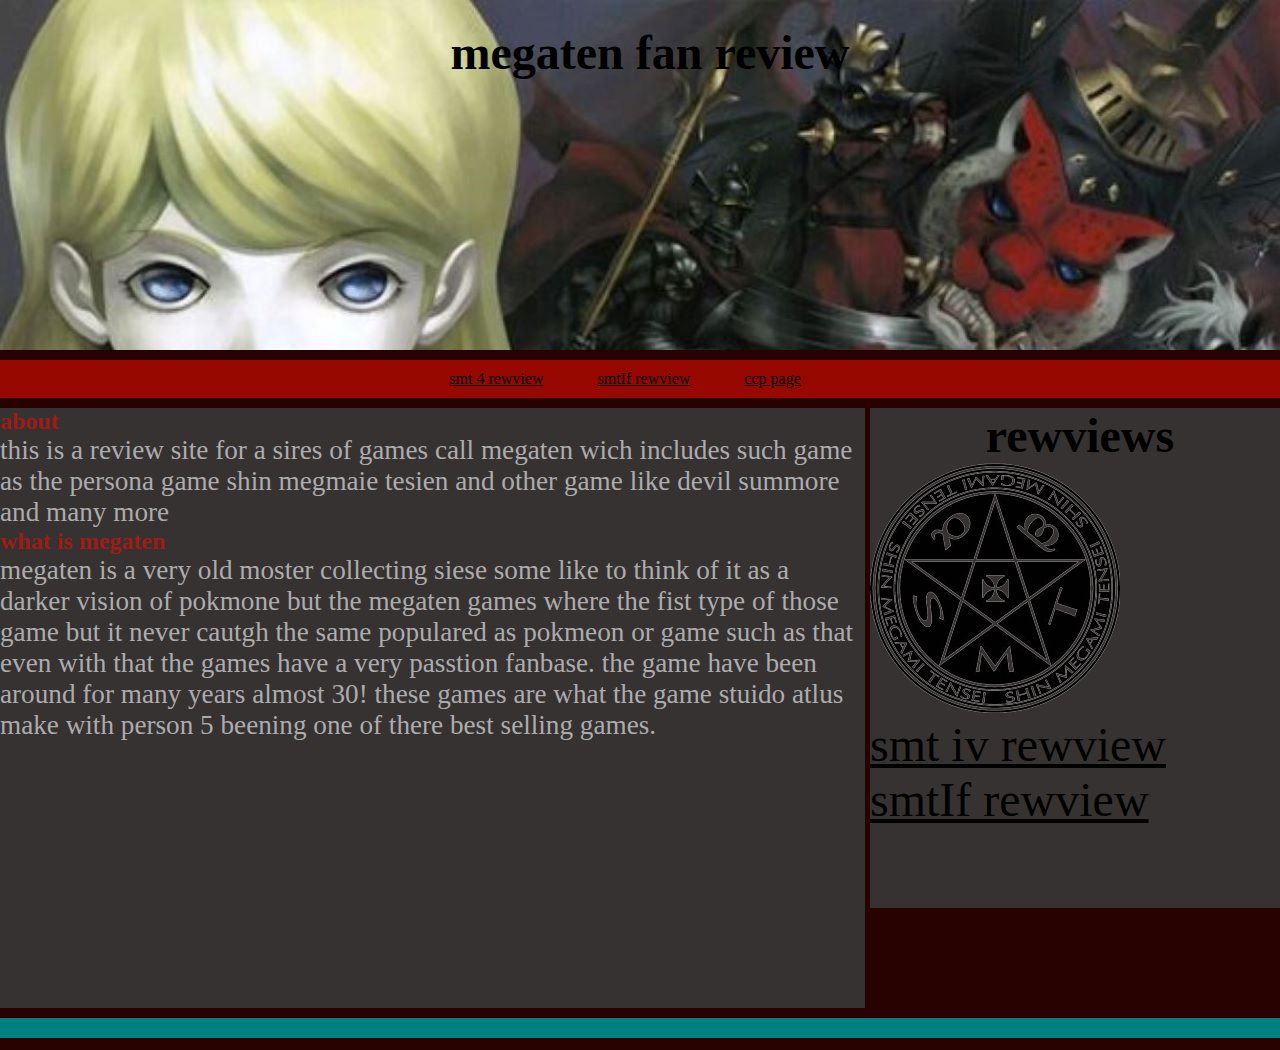
==== index.html @ 49cb698b "I added my web files" ====
<!DOCTYPE html> 
<html lang ="en" > 

		 
		<head>
		<meta charset =  "utf-8">
		<meta name   = "descrption"  content  = "megatenfanreview"/>
		 <meta name = "keyword" content  = " rewview for megaten games" />
			<title> megaten fan rewview</title> 
	
			<link href = "megaten.css" rel = "StyleSheet" />
	<body>
	<div >
	
	
		<header>
		
		 <h1>megaten fan review</h1>
		</header>
		<nav>
			<ul>
				<li><a href="smt4.html" title = "smt 4 rewview">smt 4 rewview</a></li>
				<li><a href="smtif.html" title = "smtif">smtIf rewview</a></li>
				<li><a href="ccpTable.html" title= "ccp page" >ccp page</a></li>
			</ul> 
		</nav>
		
		<aside>
			<h1>rewviews</h1>
			<img src="ShinMegamiTenseiLogo.png" 
			alt ="megtenlogo"
			title="megtenlogo"
			width= "250" height = "250"/>
				<ul>
					<li><a href="smt4.html" title= "smt 4 rewview" >smt iv rewview</a></li>
					<li><a href="smtif.html" title = "smtif" >smtIf rewview</a></li>
				</ul>
		
		</aside>
		<section>
			<h3> about</h3>
				<p> this is a review site for a sires of games call megaten wich includes
		such game as the persona game shin megmaie tesien and other game like 
		
		devil summore and many more</p>
		<h3>what is megaten</h3> 
			<p> megaten is a very old moster collecting siese some like to think of it as
		a darker vision of pokmone but the megaten games where the fist type of those game but it never cautgh the same populared as pokmeon or game such as that
		even with that the games have a very passtion fanbase. the game have been around for many years almost 30!
		these games are what the game stuido atlus make with person 5 beening one of there best selling games. </p>
		
		</section>
		
		
		
		
		
		
		<footer>
		
		</footer>
	
	</div>
	</body>

</html>
---- megaten.css ----
*
{
	margin:0;
	padding:0;
} 
body
{
background-color:#140F0F;
} 



div
{
	width: 1300px;
	height:1050px;
	margin:0 auto;
	background-color:#280200;
	
}
header
{
	
	height: 300px;
	width:1250px;
	padding: 25px;
	margin-bottom:10px;

	background:url(smt123.jpg);
	

	
} 


nav
{
	width:1280px;
 background-color:#970801;
	padding:10px;
	margin-bottom:10px;
	text-align:center;
} 
nav li
{
	display:inline;
	padding-right: 50px;
	
}


aside
{
	width:420px;
	height: 500px;
	margin: 0 10px 10px 0;
	background-color:#373232;
	float: right; 

}
a:link 
{
	color:black;
} 
 a:hover
{
	color: black;

}
 a:visited
{
	color: black;
}
aside a
{
	font-size:3em;
	text-align: center;
}

section
{
	width:865px;
	height: 600px;
	margin: 0 0 10px 0; 

	background-color:#373232;
	float:left;
} 


footer
{
	padding:10px;
	background-color: teal; 
	clear: both;
	
	
}
P
{
	color: #ACACAD;
	font-size: 1.7em;
} 
h2,h3
{
	color: #9E1C15;
	
	
} 

	
	
	

h1
{
	
	font-size:3em;
	text-align: center;
}
h3
{
	font-size: 1.5em;
}
.rew
{
	font-size: 1em;
	table
{
	border:solid 10px white;
	border-collapse:collapse;
	
} 
th,td,tr
{
	padding:1em;
	border:solid 4px white;
}
caption
{
	font-weight:bold;
	font-size:2em;
} 
}
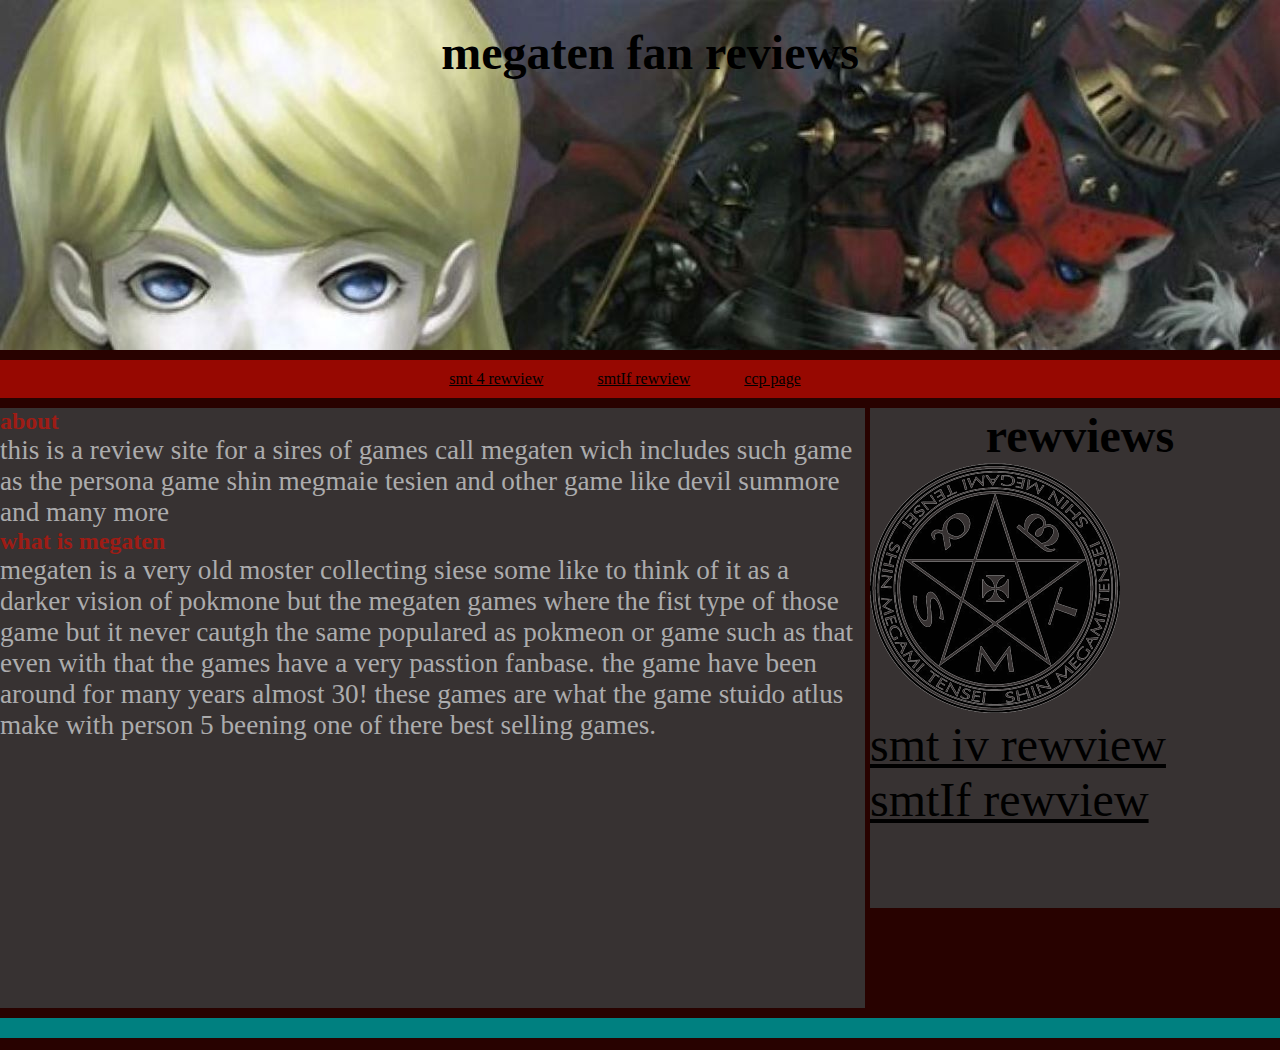
==== commit 6159ae47: "chang titiles" ====
--- a/index.html
+++ b/index.html
@@ -15,7 +15,7 @@
 	
 		<header>
 		
-		 <h1>megaten fan review</h1>
+		 <h1>megaten fan reviews</h1>
 		</header>
 		<nav>
 			<ul>
